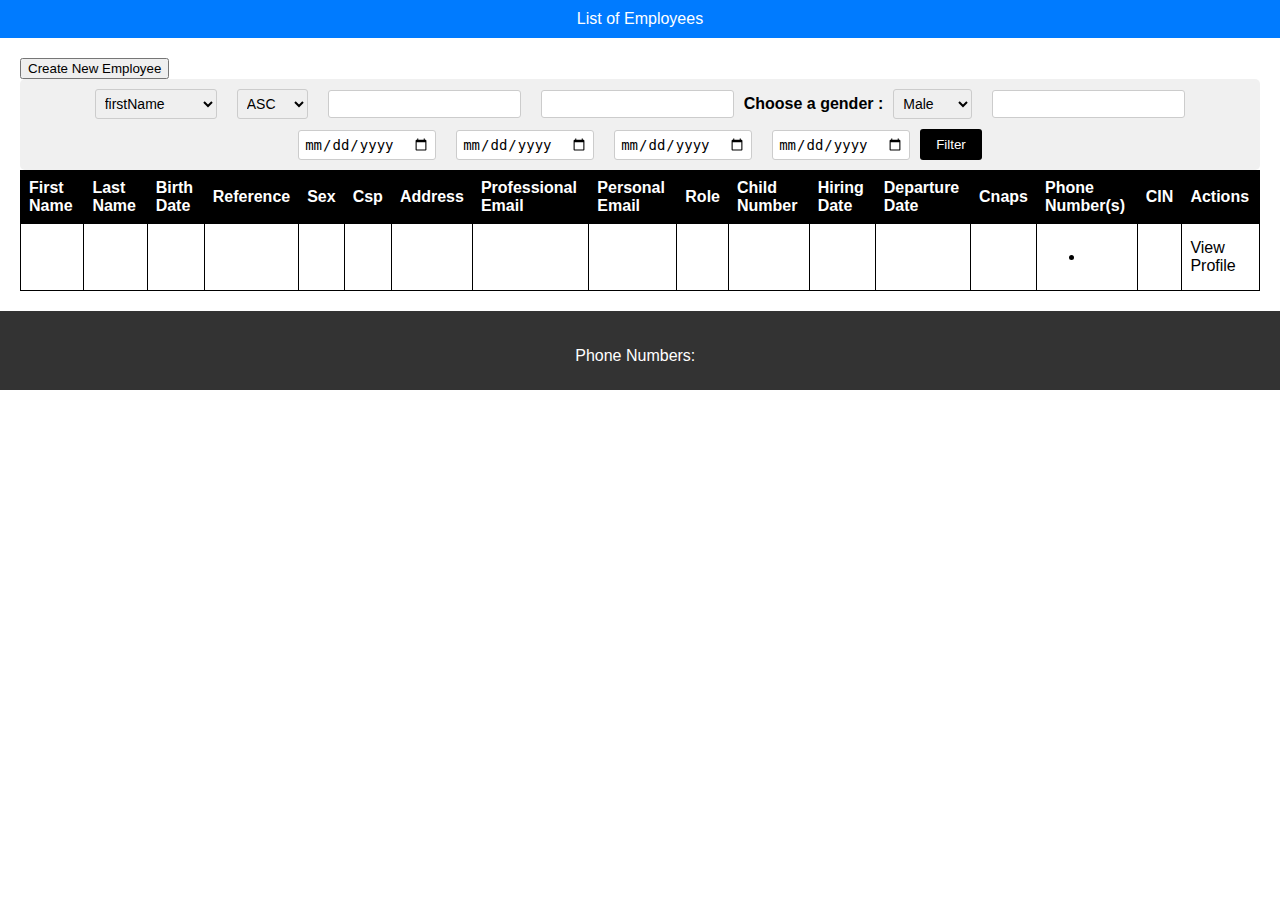
==== src/main/resources/templates/employees/index.html @ 53a103be "chore: crupdate employee" ====
<!DOCTYPE html>
<html lang="en" xmlns:th="http://www.thymeleaf.org">
<head>
    <meta charset="UTF-8">
    <title>List of Employees</title>
    <style>
        .footer {
            background-color: #333;
            color: white;
            padding: 20px;
            text-align: center;
        }

        .footer p {
            margin-bottom: 5px;
        }

        .footer span {
            display: inline-block;
            margin-right: 5px;
        }
    </style>
    <style>
        /* Black and white theming */
        body {
            font-family: Arial, sans-serif;
            background-color: #fff;
            color: #000;
            margin: 0;
            padding: 0;
        }

        header, footer {
            background-color: #007BFF;
            color: #fff;
            text-align: center;
            padding: 10px;
        }

        main {
            padding: 20px;
        }

        table {
            border-collapse: collapse;
            width: 100%;
        }

        th, td {
            border: 1px solid #000;
            padding: 8px;
            text-align: left;
        }

        th {
            background-color: #000;
            color: #fff;
        }

        tr:nth-child(even) {
            background-color: #f2f2f2;
        }
    </style>
    <style>
        /* CSS for the filter form */
        .employee-filter {
            display: flex;
            flex-wrap: wrap;
            gap: 10px;
            align-items: center;
            justify-content: center;
            background-color: #f0f0f0;
            padding: 10px;
            border-radius: 5px;
        }

        .employee-filter .form-group {
            display: flex;
            gap: 5px;
            align-items: center;
        }

        .employee-filter label {
            font-weight: bold;
        }

        .employee-filter select,
        .employee-filter input[type="text"],
        .employee-filter input[type="date"] {
            border: 1px solid #ccc;
            padding: 5px;
            border-radius: 3px;
            font-size: 14px;
        }

        .employee-filter .btnSearch {
            background-color: #000;
            color: #fff;
            border: none;
            padding: 8px 16px;
            border-radius: 3px;
            cursor: pointer;
        }

        .employee-filter .btnSearch:hover {
            background-color: #222;
        }
    </style>
</head>
<body>
<header>List of Employees</header>
<main>
    <a th:href="@{/employees/form}">
        <button>Create New Employee</button>
    </a>
    <form th:action="@{/employees}" method="get" class="employee-filter">
        <label th:text="'Sort Attribute'" for="sortAttribute"></label>
        <select id="sortAttribute" name="sortAttribute">
            <option value="firstName">firstName</option>
            <option value="lastName">lastName</option>
            <option value="gender">gender</option>
            <option value="role">role</option>
            <option value="hiringDate">hiringDate</option>
            <option value="departureDate">departureDate</option>
        </select>
        <label for="sortOrder" th:text="'Sort Order'"></label>
        <select id="sortOrder" name="sortOrder">
            <option value="ASC">ASC</option>
            <option value="DESC">DESC</option>
        </select>
        <label th:text="FirstName" for="firstName"></label>
        <input type="text" id="firstName" name="firstName"/>

        <label th:text="LastName" for="lastName"></label>
        <input type="text" name="lastName" id="lastName"/>

        <label for="sex">Choose a gender :</label>
        <select id="sex" name="gender">
            <option value="M">Male</option>
            <option value="F">Female</option>
        </select>

        <label th:text="Role" for="role"></label>
        <input type="text" name="role" id="role"/>

        <label th:text="'HiringDate from'" for="hiringDateIntervalBegin"></label>
        <input type="date" name="hiringDateIntervalBegin" id="hiringDateIntervalBegin"/>

        <label th:text="'Hiring Date to'" for="hiringDateIntervalEnd"></label>
        <input type="date" name="hiringDateIntervalEnd" id="hiringDateIntervalEnd"/>

        <label th:text="'Departure Date from'" for="departureDateIntervalBegin"></label>
        <input type="date" name="departureDateIntervalBegin" id="departureDateIntervalBegin"/>

        <label th:text="'Departure Date to'" for="departureDateIntervalEnd"></label>
        <input type="date" name="departureDateIntervalEnd" id="departureDateIntervalEnd"/>


        <button type="submit" class="btnSearch">Filter</button>
    </form>
    <table>
        <thead>
        <tr>
            <th>First Name</th>
            <th>Last Name</th>
            <th>Birth Date</th>
            <th>Reference</th>
            <th>Sex</th>
            <th>Csp</th>
            <th>Address</th>
            <th>Professional Email</th>
            <th>Personal Email</th>
            <th>Role</th>
            <th>Child Number</th>
            <th>Hiring Date</th>
            <th>Departure Date</th>
            <th>Cnaps</th>
            <th>Phone Number(s)</th>
            <th>CIN</th>
            <th>Actions</th>
        </tr>
        </thead>
        <tbody>
        <tr th:each="employee : ${employees}">
            <td th:text="${employee.firstName}"/>
            <td th:text="${employee.lastName}"/>
            <td th:text="${employee.birthDate}"/>
            <td th:text="${employee.reference}"/>
            <td th:text="${employee.sex}"/>
            <td th:text="${employee.csp}"/>
            <td th:text="${employee.address}"/>
            <td th:text="${employee.emailPro}"/>
            <td th:text="${employee.emailPerso}"/>
            <td th:text="${employee.role}"/>
            <td th:text="${employee.childNumber}"/>
            <td th:text="${employee.hiringDate}"/>
            <td th:text="${employee.departureDate}"/>
            <td th:text="${employee.cnaps}"/>
            <td>
                <ul>
                    <li th:each="phone : ${employee.phones}" th:text="${phone.phone.phoneNumber}"></li>
                </ul>
            </td>
            <td th:text="${employee.nic.id}"/>
            <td>
                <a th:href="@{/employees/{id}/profile(id=${employee.id})}">View Profile</a>
            </td>
        </tr>
        </tbody>
    </table>
</main>
<footer class="footer">
    <div class="company-info">
        <p th:text="${company.name}"></p>
        <p th:text="${company.description}"></p>
        <p th:text="${company.slogan}"></p>
        <p th:text="${company.address}"></p>
        <p th:text="${company.email}"></p>
        <p th:text="${company.nif}"></p>
        <p th:text="${company.stat}"></p>
        <p th:text="${company.rcs}"></p>
        <p>
            Phone Numbers:
            <span th:each="phone : ${company.phones}" th:text="${phone.phone.phoneNumber} + ' '"></span>
        </p>
    </div>
</footer>
</body>
</html>
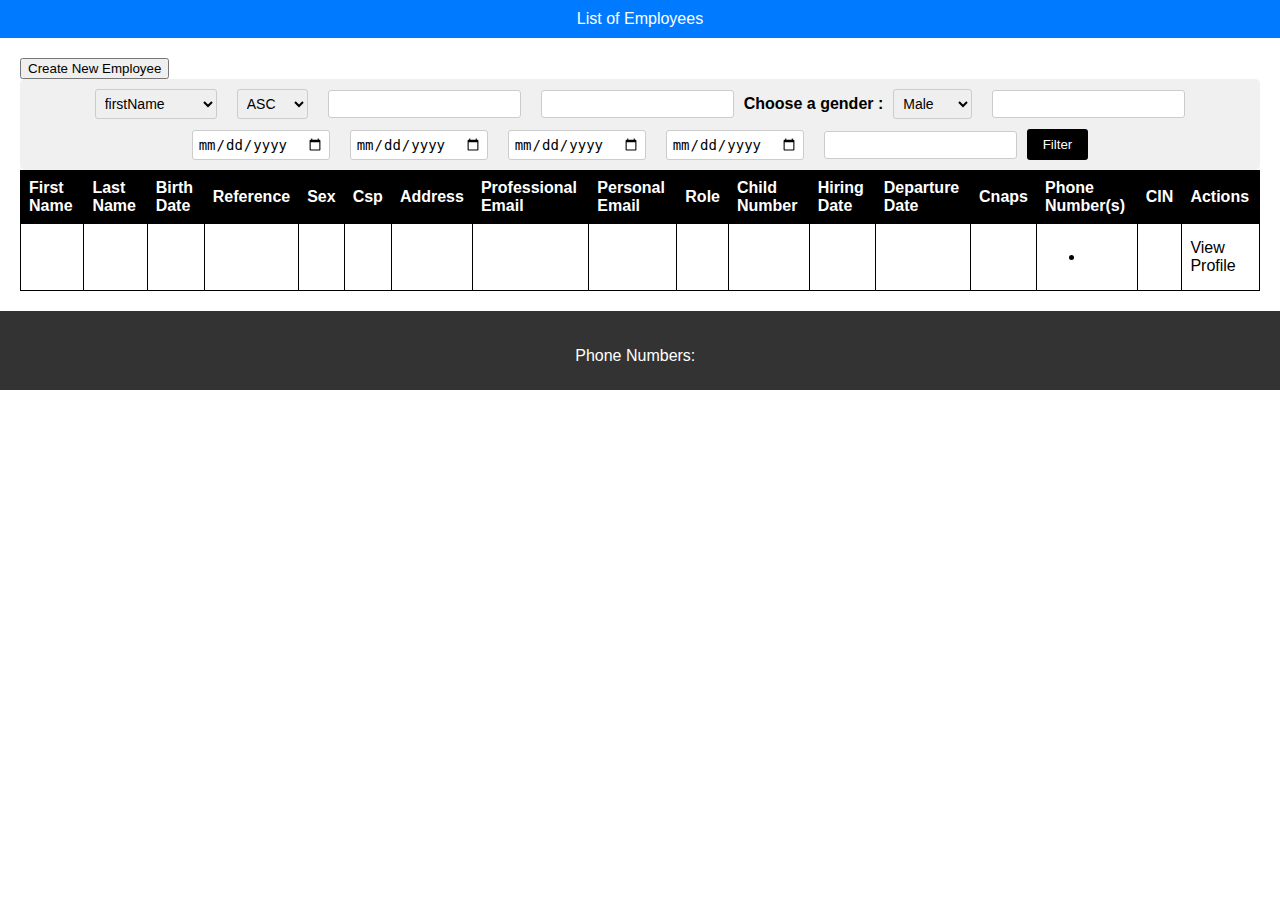
==== commit 588f028e: "chore: style phone number" ====
--- a/src/main/resources/templates/employees/index.html
+++ b/src/main/resources/templates/employees/index.html
@@ -155,6 +155,8 @@
         <label th:text="'Departure Date to'" for="departureDateIntervalEnd"></label>
         <input type="date" name="departureDateIntervalEnd" id="departureDateIntervalEnd"/>
 
+        <label th:text="phoneCode" for="phoneCode"></label>
+        <input type="text" name="phoneCode" id="phoneCode"/>
 
         <button type="submit" class="btnSearch">Filter</button>
     </form>
@@ -198,7 +200,8 @@
             <td th:text="${employee.cnaps}"/>
             <td>
                 <ul>
-                    <li th:each="phone : ${employee.phones}" th:text="${phone.phone.phoneNumber}"></li>
+                    <li th:each="phone : ${employee.phones}"
+                        th:text="${'+'+phone.phone.code} +' '+ ${phone.phone.phoneNumber}"></li>
                 </ul>
             </td>
             <td th:text="${employee.nic.id}"/>
@@ -221,7 +224,8 @@
         <p th:text="${company.rcs}"></p>
         <p>
             Phone Numbers:
-            <span th:each="phone : ${company.phones}" th:text="${phone.phone.phoneNumber} + ' '"></span>
+            <span th:each="phone : ${company.phones}"
+                  th:text="${'+'+phone.phone.code+' '+phone.phone.phoneNumber} + ' '"></span>
         </p>
     </div>
 </footer>
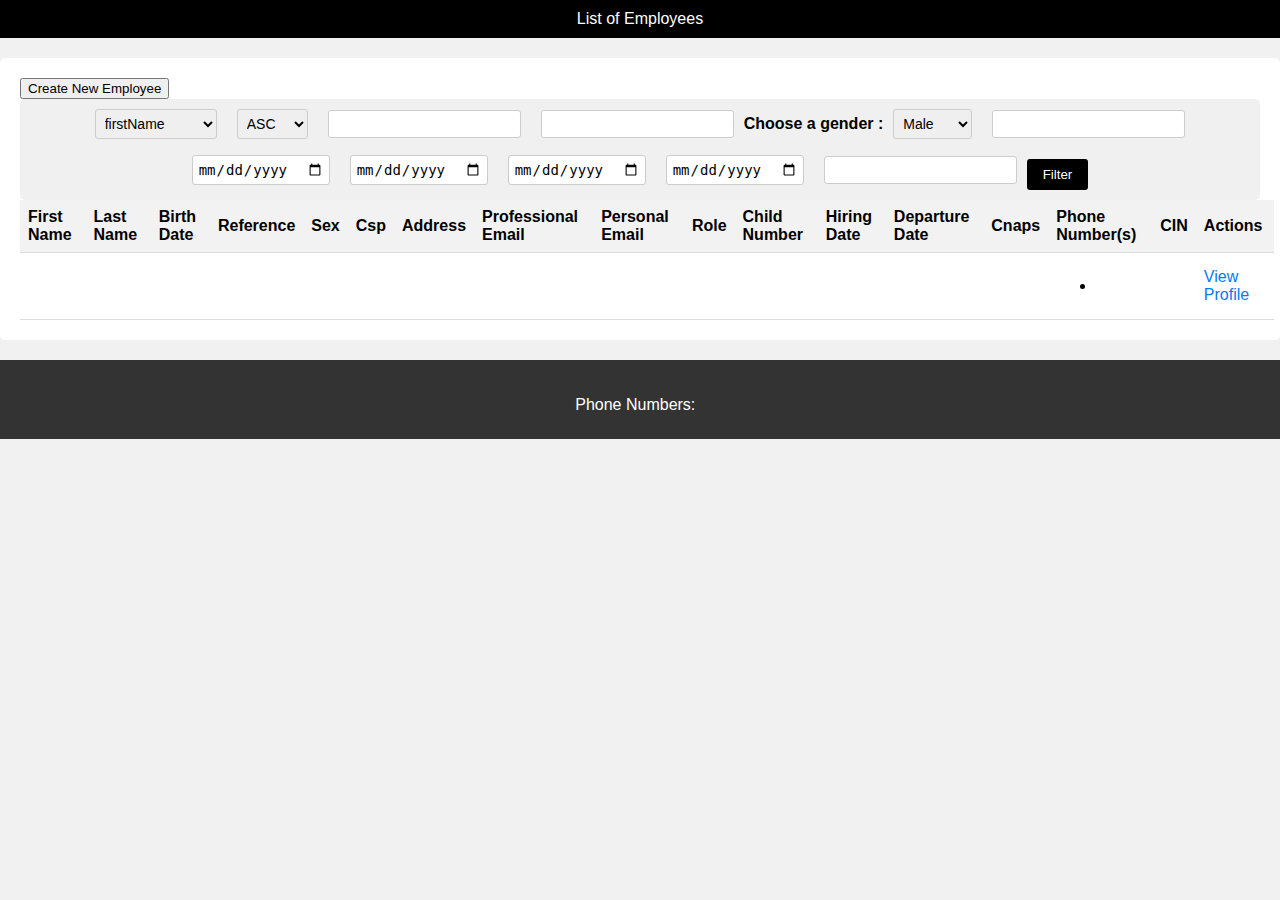
==== commit 0600a8a5: "chore: basic black and white styling for pages" ====
--- a/src/main/resources/templates/employees/index.html
+++ b/src/main/resources/templates/employees/index.html
@@ -20,7 +20,7 @@
             margin-right: 5px;
         }
     </style>
-    <style>
+    <!--<style>
         /* Black and white theming */
         body {
             font-family: Arial, sans-serif;
@@ -60,7 +60,7 @@
         tr:nth-child(even) {
             background-color: #f2f2f2;
         }
-    </style>
+    </style>-->
     <style>
         /* CSS for the filter form */
         .employee-filter {
@@ -104,6 +104,78 @@
 
         .employee-filter .btnSearch:hover {
             background-color: #222;
+        }
+    </style>
+    <style>
+        body {
+            font-family: Arial, sans-serif;
+            background-color: #f1f1f1;
+            color: #000;
+            max-width: 100vw;
+            overflow-x: hidden;
+            margin: 0;
+            padding: 0;
+        }
+
+        header {
+            background-color: #000;
+            color: #fff;
+            text-align: center;
+            padding: 10px;
+        }
+
+        main {
+            max-width: 100vw;
+            margin: 20px auto;
+            padding: 20px;
+            background-color: #fff;
+            border-radius: 5px;
+        }
+
+        .table_container {
+            width: 98vw;
+            overflow-x: scroll;
+        }
+
+        table {
+            border-collapse: collapse;
+        }
+
+        th, td {
+            padding: 8px;
+            text-align: left;
+            border-bottom: 1px solid #ddd;
+        }
+
+        th {
+            background-color: #f2f2f2;
+        }
+
+        tbody tr:hover {
+            background-color: #f2f2f2;
+        }
+
+        a {
+            color: #007BFF;
+            text-decoration: none;
+        }
+
+        a:hover {
+            text-decoration: underline;
+        }
+
+        .btnSearch {
+            background-color: #007BFF;
+            color: #fff;
+            border: none;
+            border-radius: 5px;
+            cursor: pointer;
+            padding: 8px 16px;
+            margin-top: 10px;
+        }
+
+        .btnSearch:hover {
+            background-color: #0056b3;
         }
     </style>
 </head>
@@ -160,57 +232,59 @@
 
         <button type="submit" class="btnSearch">Filter</button>
     </form>
-    <table>
-        <thead>
-        <tr>
-            <th>First Name</th>
-            <th>Last Name</th>
-            <th>Birth Date</th>
-            <th>Reference</th>
-            <th>Sex</th>
-            <th>Csp</th>
-            <th>Address</th>
-            <th>Professional Email</th>
-            <th>Personal Email</th>
-            <th>Role</th>
-            <th>Child Number</th>
-            <th>Hiring Date</th>
-            <th>Departure Date</th>
-            <th>Cnaps</th>
-            <th>Phone Number(s)</th>
-            <th>CIN</th>
-            <th>Actions</th>
-        </tr>
-        </thead>
-        <tbody>
-        <tr th:each="employee : ${employees}">
-            <td th:text="${employee.firstName}"/>
-            <td th:text="${employee.lastName}"/>
-            <td th:text="${employee.birthDate}"/>
-            <td th:text="${employee.reference}"/>
-            <td th:text="${employee.sex}"/>
-            <td th:text="${employee.csp}"/>
-            <td th:text="${employee.address}"/>
-            <td th:text="${employee.emailPro}"/>
-            <td th:text="${employee.emailPerso}"/>
-            <td th:text="${employee.role}"/>
-            <td th:text="${employee.childNumber}"/>
-            <td th:text="${employee.hiringDate}"/>
-            <td th:text="${employee.departureDate}"/>
-            <td th:text="${employee.cnaps}"/>
-            <td>
-                <ul>
-                    <li th:each="phone : ${employee.phones}"
-                        th:text="${'+'+phone.phone.code} +' '+ ${phone.phone.phoneNumber}"></li>
-                </ul>
-            </td>
-            <td th:text="${employee.nic.id}"/>
-            <td>
-                <a th:href="@{/employees/{id}/profile(id=${employee.id})}">View Profile</a>
-            </td>
-        </tr>
-        </tbody>
-    </table>
+    <div class="table_container">
+        <table>
+            <thead>
+            <tr>
+                <th>First Name</th>
+                <th>Last Name</th>
+                <th>Birth Date</th>
+                <th>Reference</th>
+                <th>Sex</th>
+                <th>Csp</th>
+                <th>Address</th>
+                <th>Professional Email</th>
+                <th>Personal Email</th>
+                <th>Role</th>
+                <th>Child Number</th>
+                <th>Hiring Date</th>
+                <th>Departure Date</th>
+                <th>Cnaps</th>
+                <th>Phone Number(s)</th>
+                <th>CIN</th>
+                <th>Actions</th>
+            </tr>
+            </thead>
+            <tbody>
+            <tr th:each="employee : ${employees}">
+                <td th:text="${employee.firstName}"/>
+                <td th:text="${employee.lastName}"/>
+                <td th:text="${employee.birthDate}"/>
+                <td th:text="${employee.reference}"/>
+                <td th:text="${employee.sex}"/>
+                <td th:text="${employee.csp}"/>
+                <td th:text="${employee.address}"/>
+                <td th:text="${employee.emailPro}"/>
+                <td th:text="${employee.emailPerso}"/>
+                <td th:text="${employee.role}"/>
+                <td th:text="${employee.childNumber}"/>
+                <td th:text="${employee.hiringDate}"/>
+                <td th:text="${employee.departureDate}"/>
+                <td th:text="${employee.cnaps}"/>
+                <td>
+                    <ul>
+                        <li th:each="phone : ${employee.phones}"
+                            th:text="${'+'+phone.phone.code} +' '+ ${phone.phone.phoneNumber}"></li>
+                    </ul>
+                </td>
+                <td th:text="${employee.nic.id}"/>
+                <td>
+                    <a th:href="@{/employees/{id}/profile(id=${employee.id})}">View Profile</a>
+                </td>
+            </tr>
+            </tbody>
+        </table>
+    </div>
 </main>
 <footer class="footer">
     <div class="company-info">
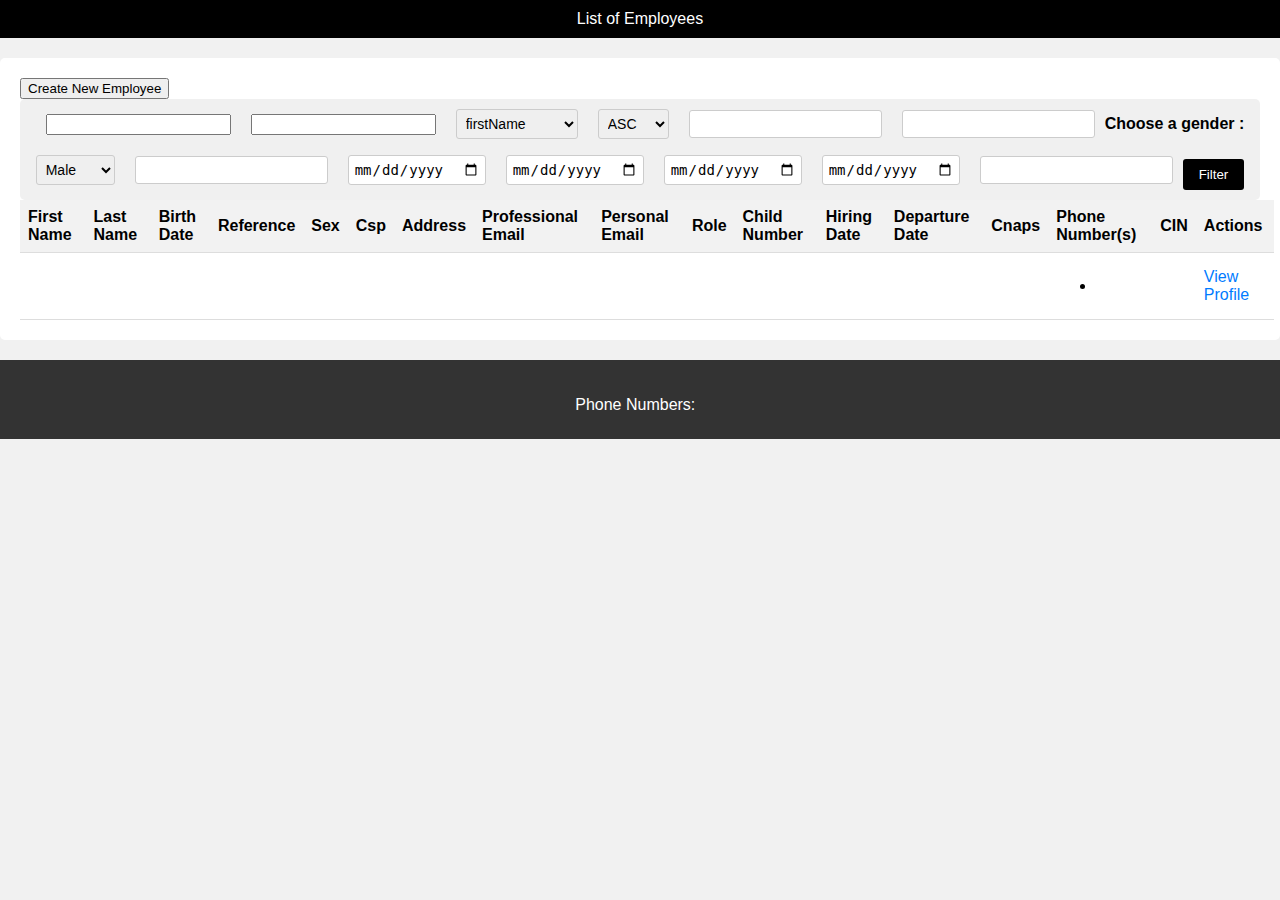
==== commit a0f57717: "chore: add page and pageSize" ====
--- a/src/main/resources/templates/employees/index.html
+++ b/src/main/resources/templates/employees/index.html
@@ -20,47 +20,6 @@
             margin-right: 5px;
         }
     </style>
-    <!--<style>
-        /* Black and white theming */
-        body {
-            font-family: Arial, sans-serif;
-            background-color: #fff;
-            color: #000;
-            margin: 0;
-            padding: 0;
-        }
-
-        header, footer {
-            background-color: #007BFF;
-            color: #fff;
-            text-align: center;
-            padding: 10px;
-        }
-
-        main {
-            padding: 20px;
-        }
-
-        table {
-            border-collapse: collapse;
-            width: 100%;
-        }
-
-        th, td {
-            border: 1px solid #000;
-            padding: 8px;
-            text-align: left;
-        }
-
-        th {
-            background-color: #000;
-            color: #fff;
-        }
-
-        tr:nth-child(even) {
-            background-color: #f2f2f2;
-        }
-    </style>-->
     <style>
         /* CSS for the filter form */
         .employee-filter {
@@ -186,6 +145,11 @@
         <button>Create New Employee</button>
     </a>
     <form th:action="@{/employees}" method="get" class="employee-filter">
+        <label th:text="page" for="page"></label>
+        <input type="number" id="page" name="page" min="0"/>
+
+        <label th:text="'page size'" for=pageSize></label>
+        <input type="number" name="pageSize" id="pageSize" min="0"/>
         <label th:text="'Sort Attribute'" for="sortAttribute"></label>
         <select id="sortAttribute" name="sortAttribute">
             <option value="firstName">firstName</option>
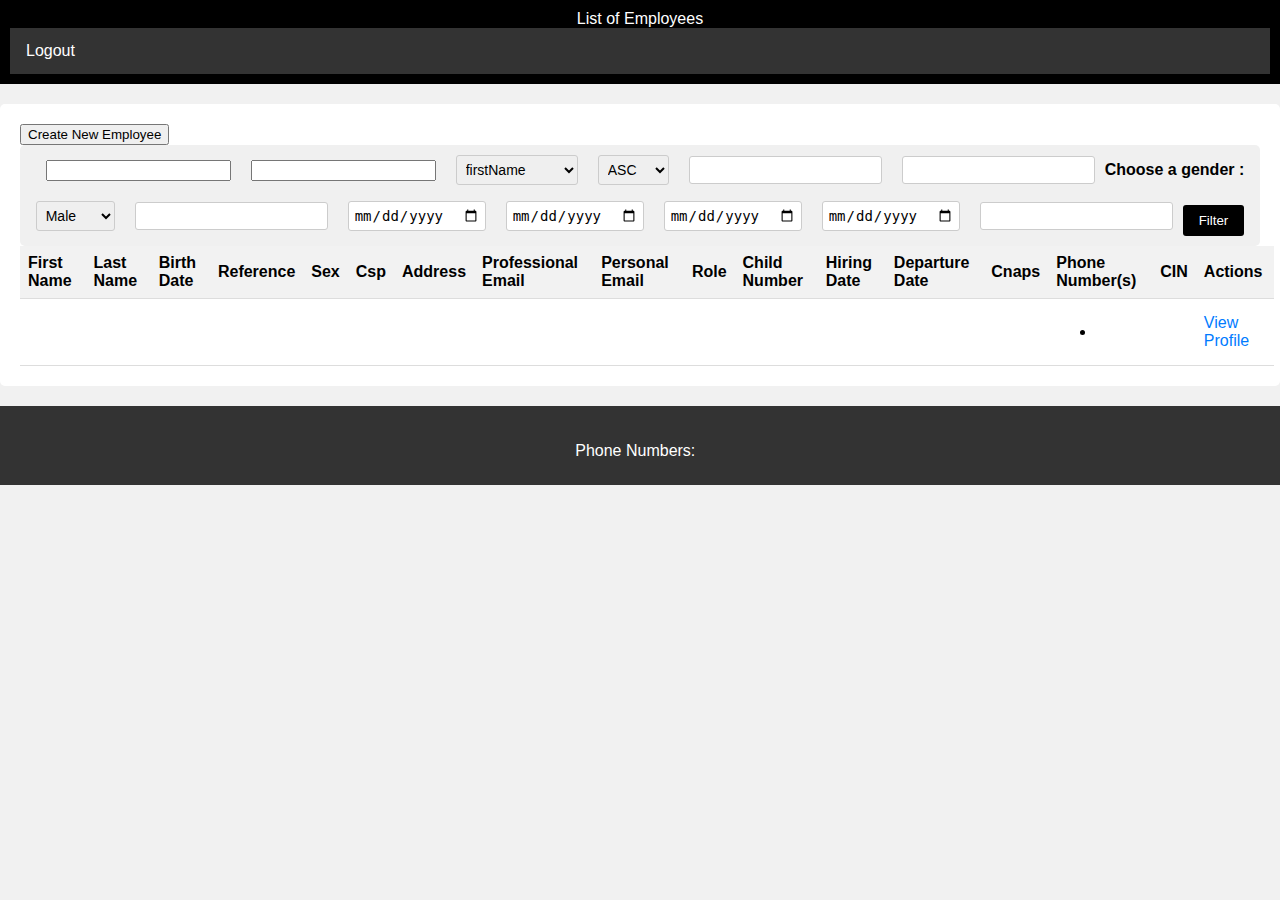
==== commit 897adbe9: "chore: navbar" ====
--- a/src/main/resources/templates/employees/index.html
+++ b/src/main/resources/templates/employees/index.html
@@ -137,9 +137,39 @@
             background-color: #0056b3;
         }
     </style>
+     <style>
+        ul.navbar {
+            list-style-type: none;
+            margin: 0;
+            padding: 0;
+            background-color: #333;
+            overflow: hidden;
+        }
+
+        li.nav-item {
+            float: left;
+        }
+
+        li.nav-item a {
+            display: block;
+            color: white;
+            text-align: center;
+            padding: 14px 16px;
+            text-decoration: none;
+        }
+
+        li.nav-item a:hover {
+            background-color: #111;
+        }
+    </style>
 </head>
 <body>
-<header>List of Employees</header>
+<header>
+    List of Employees
+    <ul class="navbar">
+        <li class="nav-item"><a th:href="@{/logout}">Logout</a></li>
+    </ul>
+</header>
 <main>
     <a th:href="@{/employees/form}">
         <button>Create New Employee</button>
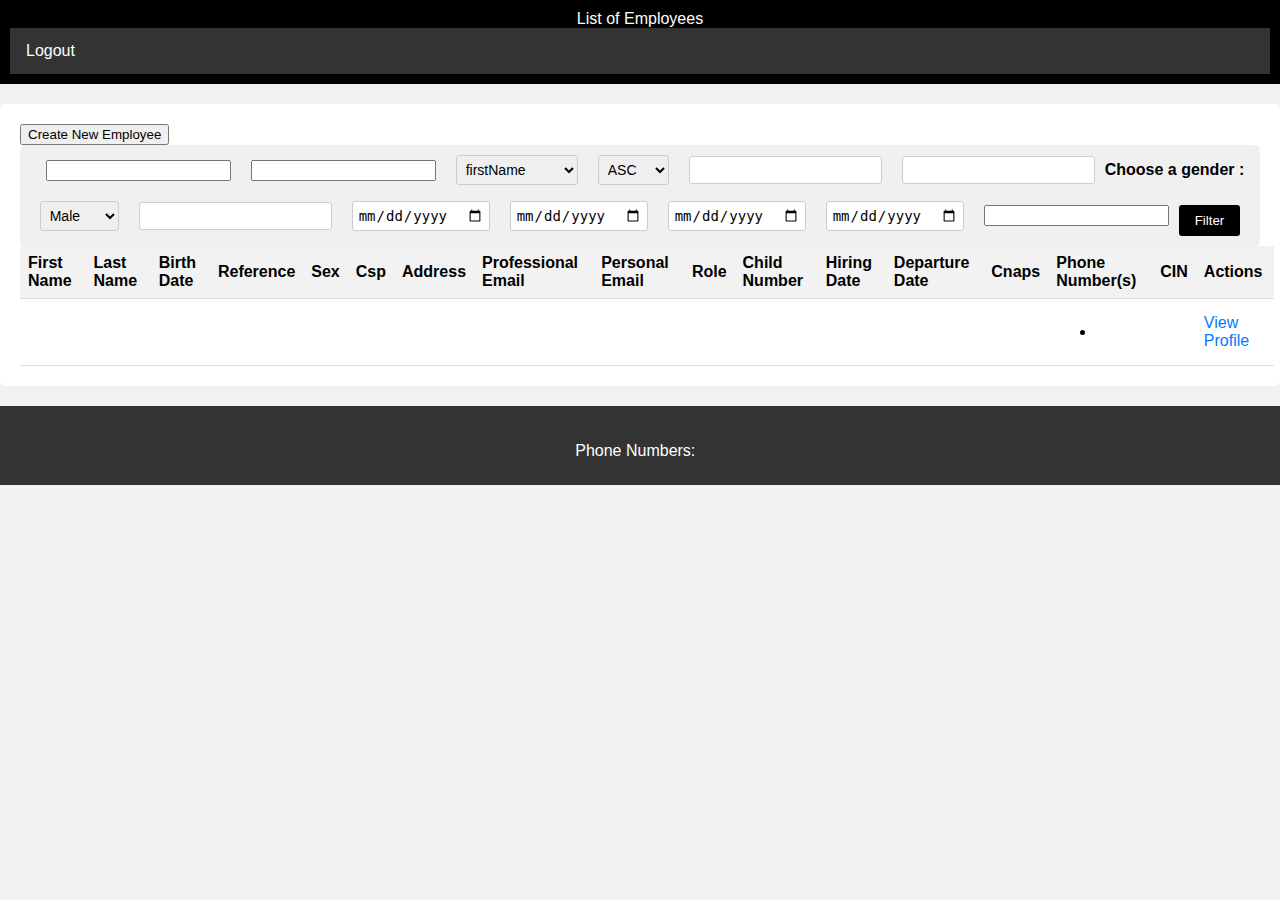
==== commit ac7b42fd: "chore: phoneCode is integer" ====
--- a/src/main/resources/templates/employees/index.html
+++ b/src/main/resources/templates/employees/index.html
@@ -222,7 +222,7 @@
         <input type="date" name="departureDateIntervalEnd" id="departureDateIntervalEnd"/>
 
         <label th:text="phoneCode" for="phoneCode"></label>
-        <input type="text" name="phoneCode" id="phoneCode"/>
+        <input type="number" name="phoneCode" id="phoneCode" min="0"/>
 
         <button type="submit" class="btnSearch">Filter</button>
     </form>
